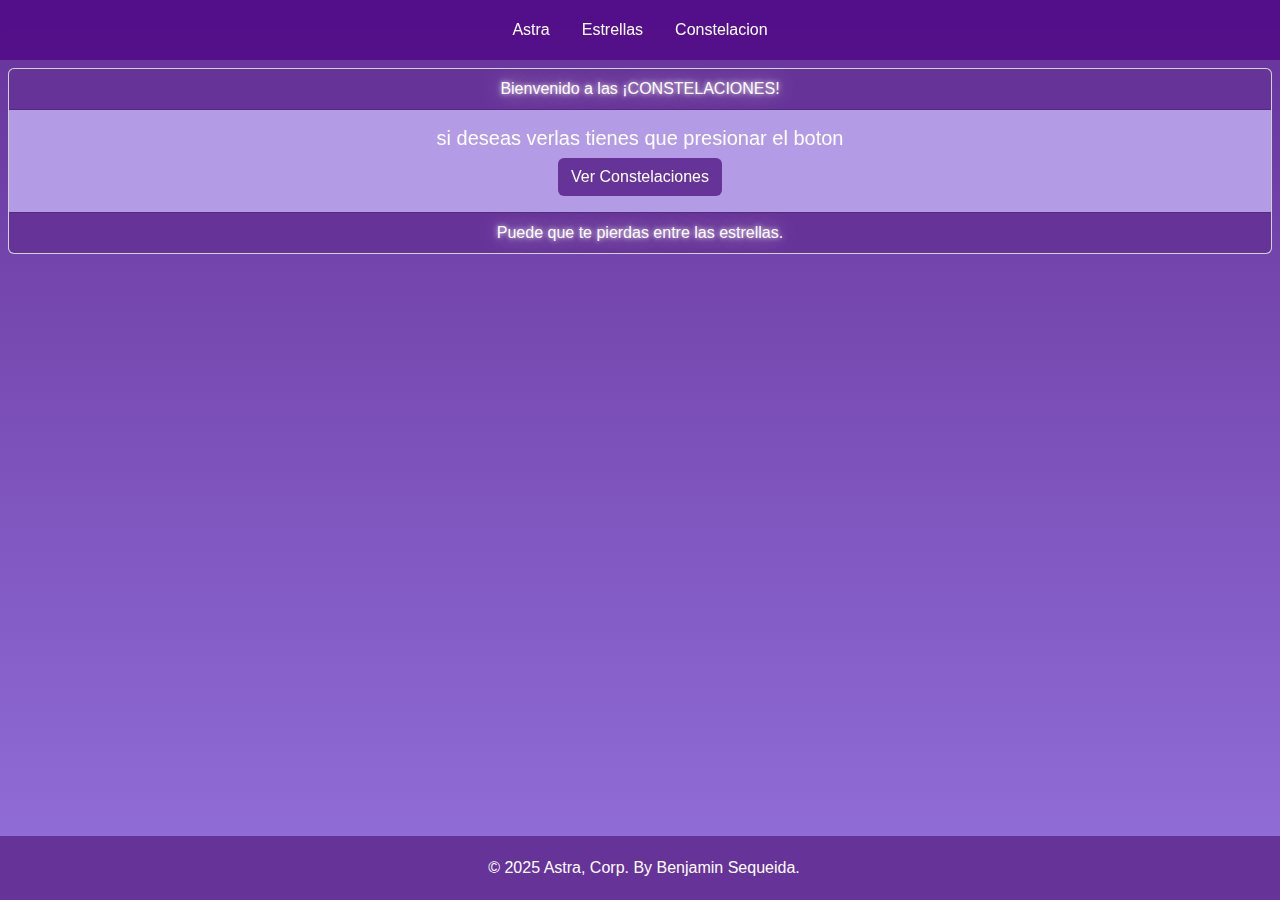
==== pages/constelacion/constelacion.html @ e0c228bf "cometeado" ====
<!DOCTYPE html>
<html lang="en">
  <head>
    <meta charset="UTF-8" />
    <meta name="viewport" content="width=device-width, initial-scale=1.0" />
    <script src="https://ajax.googleapis.com/ajax/libs/jquery/3.7.1/jquery.min.js"></script>
    <link
      href="https://cdn.jsdelivr.net/npm/bootstrap@5.3.3/dist/css/bootstrap.min.css"
      rel="stylesheet"
      integrity="sha384-QWTKZyjpPEjISv5WaRU9OFeRpok6YctnYmDr5pNlyT2bRjXh0JMhjY6hW+ALEwIH"
      crossorigin="anonymous"
    />
    <title>Astra</title>
    <link rel="stylesheet" href="constelacion.css" />
  </head>
  <body>
    <script type="module" src="../../src/assets/js/constelacion.js"></script>
    <header>
      <ul class="nav justify-content-center">
        <li class="nav-item">
          <a class="nav-link active" aria-current="page" href="../../index.html"
            >Astra</a
          >
        </li>
        <li class="nav-item">
          <a class="nav-link" href="../estrellas/estrellas.html">Estrellas</a>
        </li>
        <li class="nav-item">
          <a class="nav-link" href="constelacion.html">Constelacion</a>
        </li>
      </ul>
    </header>
    <main>
      <div class="card text-center m-2" id="card">
        <div class="card-header">Bienvenido a las ¡CONSTELACIONES!</div>
        <div class="card-body">
          <h5 class="card-title Estrella">
            si deseas verlas tienes que presionar el boton
          </h5>
          <a href="#" id="fnlBtn" class="btn">Ver Constelaciones</a>
        </div>
        <div class="card-footer">Puede que te pierdas entre las estrellas.</div>
      </div>

      <div class="text-center" id="load">
        <div class="spinner-border" role="status">
          <span class="visually-hidden">Loading...</span>
        </div>
      </div>
      <div class="grid-container">
        <div id="result"></div>
      </div>
    </main>
    <footer>
        <div class="container d-flex justify-content-center align-items-center">
          <div class="d-flex align-items-center">
            <span class="ms-2">&copy; 2025 Astra, Corp. By Benjamin Sequeida.</span>
          </div>
        </div>
      </footer>
  </body>
</html>
---- pages/constelacion/constelacion.css ----
html, body {
    height: 100%;
}

footer {
    background-color: rebeccapurple;
    position: fixed;        /* Fija el footer en la parte inferior */
    bottom: 0;              /* Lo posiciona al fondo de la pantalla */
    left: 0;                /* Alineado al borde izquierdo */
    width: 100%;            /* Asegura que el footer ocupe todo el ancho */
    color: white;           /* Color de texto */
    padding: 20px;          /* Espaciado dentro del footer */
    text-align: center;     /* Alinea el texto al centro */
}

body {
    background: linear-gradient(to bottom, rebeccapurple, mediumpurple);
    color: #000;          /* Color del texto */
    height: 100%;         /* Asegura que el body ocupe toda la altura de la ventana */
    overflow-x: hidden;   /* Evita el desbordamiento horizontal */
    margin: 0;            /* Elimina el margen por defecto */
    padding: 0;           /* Elimina el relleno por defecto */
    font-family: Arial, sans-serif; /* Establece la fuente */
    font-size: 16px;      /* Tamaño de la fuente */
    line-height: 1.5;     /* Altura de línea */
}

.nav {
    text-decoration: none;
    color: white;
    background-color: rgba(75, 0, 130, 0.7); /* Color de fondo semitransparente */
    position: relative; /* Asegura que el navbar esté posicionado correctamente */
    z-index: 10; /* Asigna un valor de z-index alto para que el navbar esté sobre los puntos */
    backdrop-filter: blur(5px); /* Aplica el desenfoque al fondo */
    -webkit-backdrop-filter: blur(5px); /* Soporte para navegadores basados en WebKit (Safari) */
    padding: 10px 20px; /* Agrega algo de relleno para mejorar la apariencia */
}

.nav-link {
    z-index: 10; /* Asegura que los enlaces dentro del navbar también estén sobre los puntos */
    text-decoration: none; /* Sin subrayado */
    color: white; /* Texto blanco */
    font-weight: normal; /* Quitar negrita */
    font-size: 1rem; /* Tamaño de fuente estándar */
}
.card-header{
    text-shadow:0 0 5px rgba(255, 255, 255, 0.9), 0 0 20px rgba(255, 255, 255, 0.7);
    color: white;
    background-color: rebeccapurple; /* Semitransparente, similar a rebeccapurple */
}
.card-body{
    color: white;
    background-color: rgba(147, 112, 219, 0.7); /* 70% de opacidad */
    backdrop-filter: blur(5px); /* Desenfoque de fondo */
    -webkit-backdrop-filter: blur(5px); /* Soporte para navegadores WebKit */
}
.card-footer{
    text-shadow:0 0 5px rgba(255, 255, 255, 0.9), 0 0 20px rgba(255, 255, 255, 0.7);
    color: white;
    background-color: rebeccapurple;
}

.btn{
    color: white;
    background-color: rebeccapurple;
}
#result{
    display: none;
}
#load{
    display: none;
}
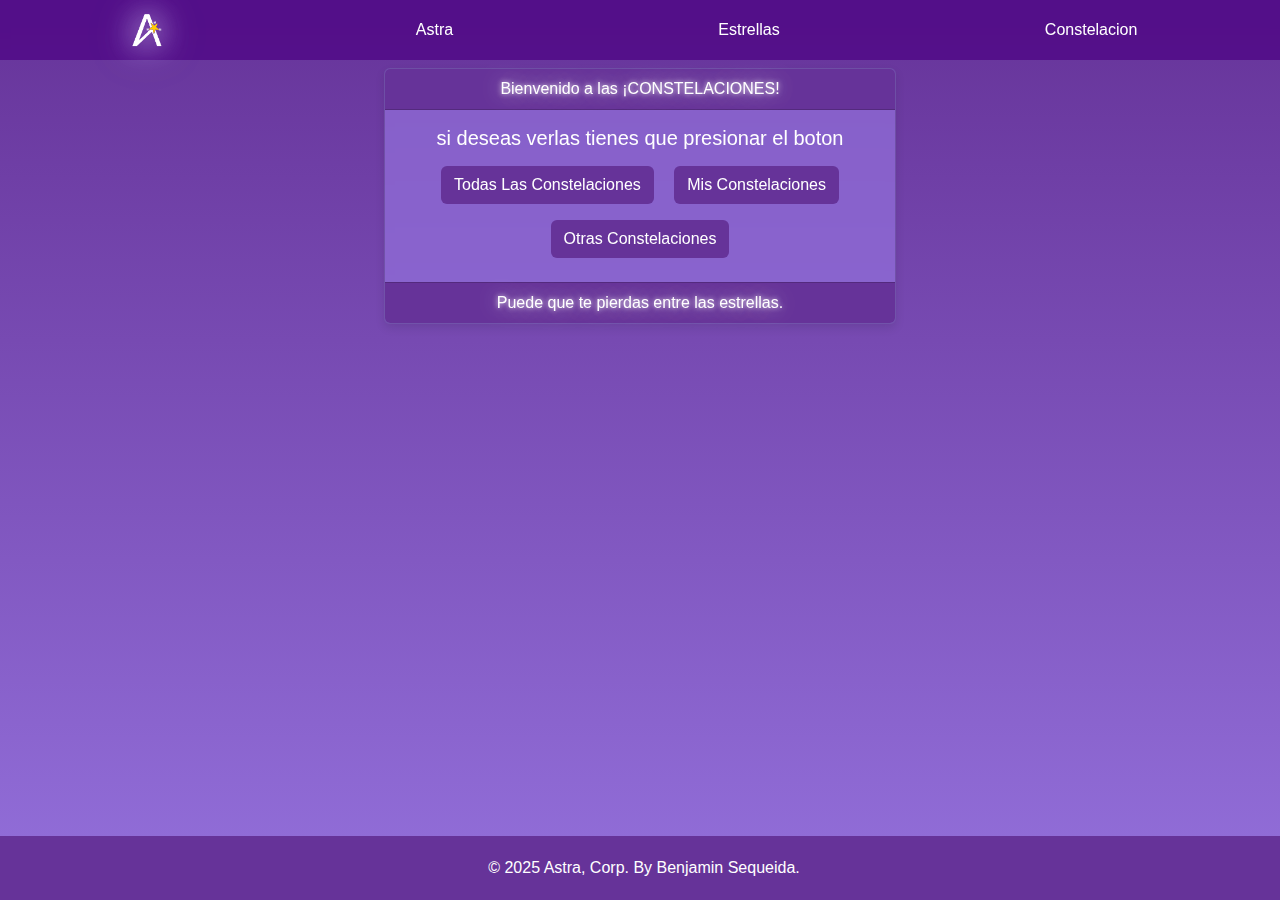
==== commit 729a85c7: "base" ====
--- a/pages/constelacion/constelacion.html
+++ b/pages/constelacion/constelacion.html
@@ -14,9 +14,10 @@
     <link rel="stylesheet" href="constelacion.css" />
   </head>
   <body>
-    <script type="module" src="../../src/assets/js/constelacion.js"></script>
+    <script src="../../src/assets/js/main.js"></script>
     <header>
-      <ul class="nav justify-content-center">
+      <ul class="nav">
+        <img class="logo" src="../../src/assets/img/logo.svg" />
         <li class="nav-item">
           <a class="nav-link active" aria-current="page" href="../../index.html"
             >Astra</a
@@ -31,13 +32,18 @@
       </ul>
     </header>
     <main>
+      <div><div class="falling-dots"></div></div>
       <div class="card text-center m-2" id="card">
         <div class="card-header">Bienvenido a las ¡CONSTELACIONES!</div>
         <div class="card-body">
           <h5 class="card-title Estrella">
             si deseas verlas tienes que presionar el boton
           </h5>
-          <a href="#" id="fnlBtn" class="btn">Ver Constelaciones</a>
+          <a href="#" id="allBtn" class="btn btnss m-2"
+            >Todas Las Constelaciones</a
+          >
+          <a href="#" id="myBtn" class="btn btnss m-2">Mis Constelaciones</a>
+          <a href="#" id="conBtn" class="btn btnss m-2">Otras Constelaciones</a>
         </div>
         <div class="card-footer">Puede que te pierdas entre las estrellas.</div>
       </div>
@@ -49,14 +55,17 @@
       </div>
       <div class="grid-container">
         <div id="result"></div>
+        <div id="resultAll"></div>
       </div>
     </main>
     <footer>
-        <div class="container d-flex justify-content-center align-items-center">
-          <div class="d-flex align-items-center">
-            <span class="ms-2">&copy; 2025 Astra, Corp. By Benjamin Sequeida.</span>
-          </div>
+      <div class="container d-flex justify-content-center align-items-center">
+        <div class="d-flex align-items-center">
+          <span class="ms-2"
+            >&copy; 2025 Astra, Corp. By Benjamin Sequeida.</span
+          >
         </div>
-      </footer>
+      </div>
+    </footer>
   </body>
 </html>
--- a/pages/constelacion/constelacion.css
+++ b/pages/constelacion/constelacion.css
@@ -25,7 +25,15 @@
     line-height: 1.5;     /* Altura de línea */
 }
 
+main{
+    display: flex;
+    justify-content: center;
+    justify-items: center;
+    align-items: center;
+} 
+
 .nav {
+    justify-content:space-around;
     text-decoration: none;
     color: white;
     background-color: rgba(75, 0, 130, 0.7); /* Color de fondo semitransparente */
@@ -33,7 +41,7 @@
     z-index: 10; /* Asigna un valor de z-index alto para que el navbar esté sobre los puntos */
     backdrop-filter: blur(5px); /* Aplica el desenfoque al fondo */
     -webkit-backdrop-filter: blur(5px); /* Soporte para navegadores basados en WebKit (Safari) */
-    padding: 10px 20px; /* Agrega algo de relleno para mejorar la apariencia */
+    padding: 10px; /* Agrega algo de relleno para mejorar la apariencia */
 }
 
 .nav-link {
@@ -50,9 +58,29 @@
 }
 .card-body{
     color: white;
-    background-color: rgba(147, 112, 219, 0.7); /* 70% de opacidad */
-    backdrop-filter: blur(5px); /* Desenfoque de fondo */
-    -webkit-backdrop-filter: blur(5px); /* Soporte para navegadores WebKit */
+}
+.card {
+    background-color: rgba(147, 112, 219, 0.7); /* Color semitransparente similar a mediumpurple */
+    backdrop-filter: blur(5px); /* Aplica el desenfoque al fondo */
+    -webkit-backdrop-filter: blur(5px); /* Soporte para navegadores basados en WebKit (Safari) */
+    width: 90%; /* Ocupa el 90% del ancho disponible */
+    max-width: 550px; /* Máximo 550px */
+    margin: 0 auto; /* Centra horizontalmente */
+    box-shadow: 0 4px 10px rgba(0, 0, 0, 0.1); /* Sombras para efecto de elevación */
+    display: flex; /* Flexbox */
+    flex-direction: column; /* Apila elementos */
+}
+
+@media (min-width: 768px) {
+    .card {
+        width: 60%; /* Ajusta el ancho para pantallas más grandes */
+    }
+}
+
+@media (min-width: 1200px) {
+    .card {
+        width: 40%; /* Aún más ajustado en pantallas grandes */
+    }
 }
 .card-footer{
     text-shadow:0 0 5px rgba(255, 255, 255, 0.9), 0 0 20px rgba(255, 255, 255, 0.7);
@@ -69,4 +97,40 @@
 }
 #load{
     display: none;
+}
+.falling-dots {
+    position: absolute;
+    top: 0;
+    left: 0;
+    right: 0;
+    bottom: 0;
+    pointer-events: none; /* Evita que los asteriscos bloqueen la interacción con otros elementos */
+    z-index: -1; /* Asegura que los asteriscos caigan detrás del navbar */
+}
+  
+  .star {
+    text-shadow:0 0 10px rgba(255, 255, 255, 0.9), 0 0 20px rgba(255, 255, 255, 0.7);
+    position: absolute;
+    font-size: 2rem; /* Ajusta el tamaño del asterisco */
+    color: white;
+    animation: fall 5s linear infinite; /* La animación que hará que los asteriscos caigan */
+}
+
+/* Animación de caída de los puntos */
+@keyframes fall {
+    0% {
+      top: -10px; /* Comienza fuera de la pantalla por encima */
+    }
+    100% {
+      top: 90vh; /* Termina fuera de la pantalla por debajo */
+    }
+}
+.logo{
+    z-index: 12;
+    padding: 0 0 0 0;
+    margin: 0 0 0 0;
+    width: 40px;
+    filter: drop-shadow(0 0 15px rgba(255, 255, 255, 0.8)) 
+            drop-shadow(0 0 15px rgba(147, 112, 219, 0.8)); /* Resplandor ajustado */
+    transition: filter 0.1s infinite; /* Suaviza cambios futuros si los necesitas */
 }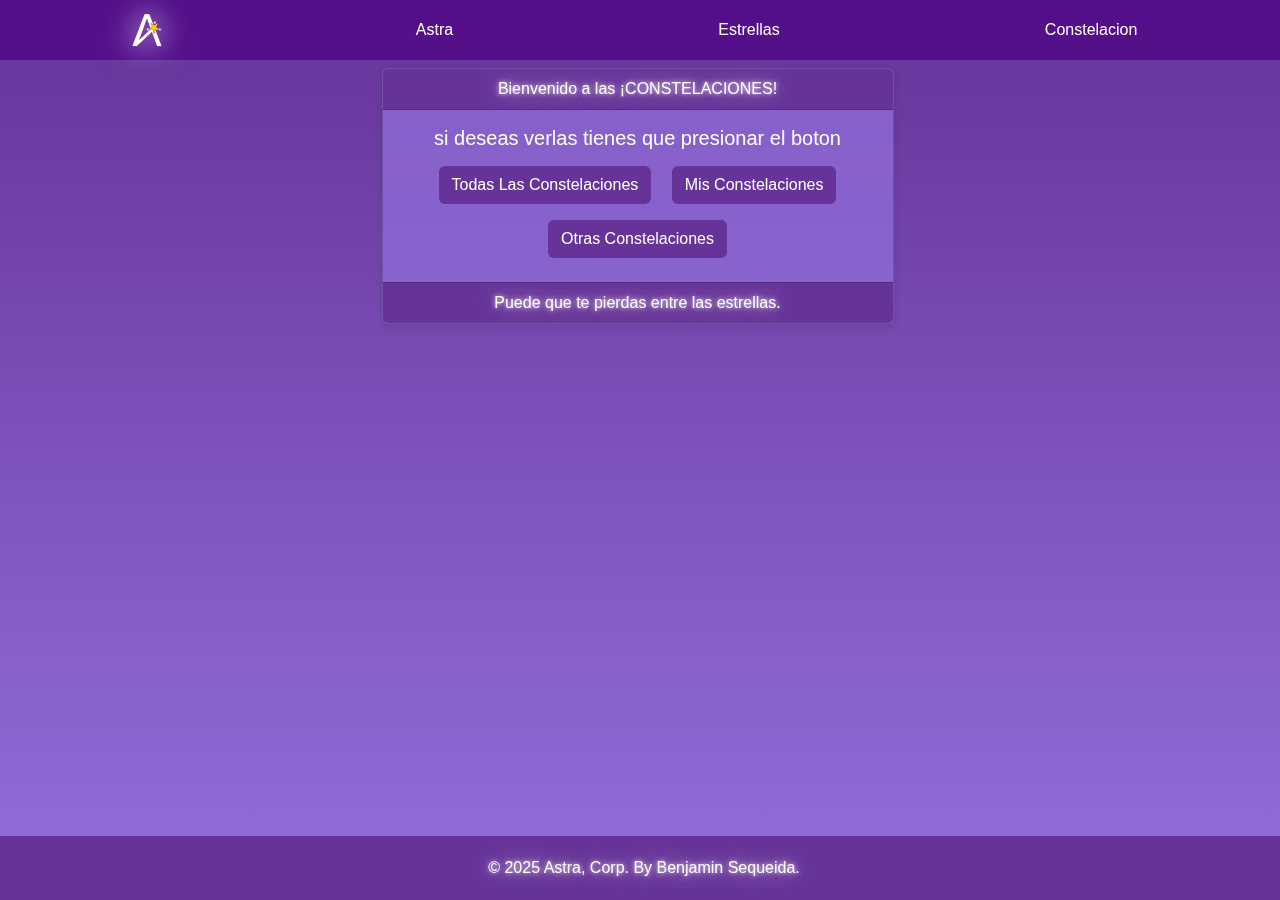
==== commit e9497448: "starssss" ====
--- a/pages/constelacion/constelacion.html
+++ b/pages/constelacion/constelacion.html
@@ -53,9 +53,12 @@
           <span class="visually-hidden">Loading...</span>
         </div>
       </div>
-      <div class="grid-container">
-        <div id="result"></div>
-        <div id="resultAll"></div>
+      <div id="tituls" class="grid-containers">
+        <h5 id="tu">Tus Constelaciones:
+          <div id="result"></div></h5>
+        <h5 id="ot">Otras Constelaciones:
+          <div id="resultAll"></div></h5>
+        </div>
       </div>
     </main>
     <footer>
--- a/pages/constelacion/constelacion.css
+++ b/pages/constelacion/constelacion.css
@@ -1,136 +1,199 @@
-html, body {
-    height: 100%;
+html,
+body {
+  height: 100%;
 }
 
 footer {
-    background-color: rebeccapurple;
-    position: fixed;        /* Fija el footer en la parte inferior */
-    bottom: 0;              /* Lo posiciona al fondo de la pantalla */
-    left: 0;                /* Alineado al borde izquierdo */
-    width: 100%;            /* Asegura que el footer ocupe todo el ancho */
-    color: white;           /* Color de texto */
-    padding: 20px;          /* Espaciado dentro del footer */
-    text-align: center;     /* Alinea el texto al centro */
+  text-shadow: 0 0 5px rgba(255, 255, 255, 0.9),
+    0 0 20px rgba(255, 255, 255, 0.7);
+  background-color: rebeccapurple;
+  position: fixed; /* Fija el footer en la parte inferior */
+  bottom: 0; /* Lo posiciona al fondo de la pantalla */
+  left: 0; /* Alineado al borde izquierdo */
+  width: 100%; /* Asegura que el footer ocupe todo el ancho */
+  color: white; /* Color de texto */
+  padding: 20px; /* Espaciado dentro del footer */
+  text-align: center; /* Alinea el texto al centro */
 }
 
 body {
-    background: linear-gradient(to bottom, rebeccapurple, mediumpurple);
-    color: #000;          /* Color del texto */
-    height: 100%;         /* Asegura que el body ocupe toda la altura de la ventana */
-    overflow-x: hidden;   /* Evita el desbordamiento horizontal */
-    margin: 0;            /* Elimina el margen por defecto */
-    padding: 0;           /* Elimina el relleno por defecto */
-    font-family: Arial, sans-serif; /* Establece la fuente */
-    font-size: 16px;      /* Tamaño de la fuente */
-    line-height: 1.5;     /* Altura de línea */
+  background: linear-gradient(to bottom, rebeccapurple, mediumpurple);
+  color: #000; /* Color del texto */
+  height: 100%; /* Asegura que el body ocupe toda la altura de la ventana */
+  overflow: hidden; /* Evita el desbordamiento horizontal */
+  margin: 0; /* Elimina el margen por defecto */
+  padding: 0; /* Elimina el relleno por defecto */
+  font-family: Arial, sans-serif; /* Establece la fuente */
+  font-size: 16px; /* Tamaño de la fuente */
+  line-height: 1.5; /* Altura de línea */
 }
 
-main{
-    display: flex;
-    justify-content: center;
-    justify-items: center;
-    align-items: center;
-} 
+main {
+  display: flex;
+  justify-content: center;
+  justify-items: center;
+  align-items: center;
+}
 
 .nav {
-    justify-content:space-around;
-    text-decoration: none;
-    color: white;
-    background-color: rgba(75, 0, 130, 0.7); /* Color de fondo semitransparente */
-    position: relative; /* Asegura que el navbar esté posicionado correctamente */
-    z-index: 10; /* Asigna un valor de z-index alto para que el navbar esté sobre los puntos */
-    backdrop-filter: blur(5px); /* Aplica el desenfoque al fondo */
-    -webkit-backdrop-filter: blur(5px); /* Soporte para navegadores basados en WebKit (Safari) */
-    padding: 10px; /* Agrega algo de relleno para mejorar la apariencia */
+  justify-content: space-around;
+  text-decoration: none;
+  color: white;
+  background-color: rgba(75, 0, 130, 0.7); /* Color de fondo semitransparente */
+  position: relative; /* Asegura que el navbar esté posicionado correctamente */
+  z-index: 10; /* Asigna un valor de z-index alto para que el navbar esté sobre los puntos */
+  backdrop-filter: blur(5px); /* Aplica el desenfoque al fondo */
+  -webkit-backdrop-filter: blur(
+    5px
+  ); /* Soporte para navegadores basados en WebKit (Safari) */
+  padding: 10px; /* Agrega algo de relleno para mejorar la apariencia */
 }
 
 .nav-link {
-    z-index: 10; /* Asegura que los enlaces dentro del navbar también estén sobre los puntos */
-    text-decoration: none; /* Sin subrayado */
-    color: white; /* Texto blanco */
-    font-weight: normal; /* Quitar negrita */
-    font-size: 1rem; /* Tamaño de fuente estándar */
+  z-index: 10; /* Asegura que los enlaces dentro del navbar también estén sobre los puntos */
+  text-decoration: none; /* Sin subrayado */
+  color: white; /* Texto blanco */
+  font-weight: normal; /* Quitar negrita */
+  font-size: 1rem; /* Tamaño de fuente estándar */
 }
-.card-header{
-    text-shadow:0 0 5px rgba(255, 255, 255, 0.9), 0 0 20px rgba(255, 255, 255, 0.7);
-    color: white;
-    background-color: rebeccapurple; /* Semitransparente, similar a rebeccapurple */
+.card-header {
+  text-shadow: 0 0 5px rgba(255, 255, 255, 0.9),
+    0 0 20px rgba(255, 255, 255, 0.7);
+  color: white;
+  background-color: rebeccapurple; /* Semitransparente, similar a rebeccapurple */
 }
-.card-body{
-    color: white;
+.card-body {
+  color: white;
 }
 .card {
-    background-color: rgba(147, 112, 219, 0.7); /* Color semitransparente similar a mediumpurple */
-    backdrop-filter: blur(5px); /* Aplica el desenfoque al fondo */
-    -webkit-backdrop-filter: blur(5px); /* Soporte para navegadores basados en WebKit (Safari) */
-    width: 90%; /* Ocupa el 90% del ancho disponible */
-    max-width: 550px; /* Máximo 550px */
-    margin: 0 auto; /* Centra horizontalmente */
-    box-shadow: 0 4px 10px rgba(0, 0, 0, 0.1); /* Sombras para efecto de elevación */
-    display: flex; /* Flexbox */
-    flex-direction: column; /* Apila elementos */
+  background-color: rgba(
+    147,
+    112,
+    219,
+    0.7
+  ); /* Color semitransparente similar a mediumpurple */
+  backdrop-filter: blur(5px); /* Aplica el desenfoque al fondo */
+  -webkit-backdrop-filter: blur(
+    5px
+  ); /* Soporte para navegadores basados en WebKit (Safari) */
+  width: 90%; /* Ocupa el 90% del ancho disponible */
+  max-width: 550px; /* Máximo 550px */
+  margin: 0 auto; /* Centra horizontalmente */
+  box-shadow: 0 4px 10px rgba(0, 0, 0, 0.1); /* Sombras para efecto de elevación */
+  display: flex; /* Flexbox */
+  flex-direction: column; /* Apila elementos */
 }
 
 @media (min-width: 768px) {
-    .card {
-        width: 60%; /* Ajusta el ancho para pantallas más grandes */
-    }
+  .card {
+    width: 60%; /* Ajusta el ancho para pantallas más grandes */
+  }
 }
 
 @media (min-width: 1200px) {
-    .card {
-        width: 40%; /* Aún más ajustado en pantallas grandes */
-    }
+  .card {
+    width: 40%; /* Aún más ajustado en pantallas grandes */
+  }
 }
-.card-footer{
-    text-shadow:0 0 5px rgba(255, 255, 255, 0.9), 0 0 20px rgba(255, 255, 255, 0.7);
-    color: white;
-    background-color: rebeccapurple;
+.card-footer {
+  text-shadow: 0 0 5px rgba(255, 255, 255, 0.9),
+    0 0 20px rgba(255, 255, 255, 0.7);
+  color: white;
+  background-color: rebeccapurple;
 }
 
-.btn{
-    color: white;
-    background-color: rebeccapurple;
+.btn {
+  color: white;
+  background-color: rebeccapurple;
 }
-#result{
-    display: none;
+.grid-containers {
+  text-align: center;
+  display: none;
+  display: grid;
+  grid-template-columns: 1fr 1fr; /* Define dos columnas con el mismo tamaño */
+  gap: 5px; /* Espacio entre los elementos */
 }
-#load{
-    display: none;
+@media (max-width: 768px) {
+  /* Pantallas con un ancho máximo de 768px */
+  .grid-containers {
+    grid-template-columns: 1fr; /* Una columna */
+  }
 }
+#tu,
+#ot {
+  margin: 2px;
+  text-shadow: 0 0 5px rgba(255, 255, 255, 0.9),
+    0 0 20px rgba(255, 255, 255, 0.7);
+  color: white;
+  display: none;
+}
+#result,
+#resultAll {
+  overflow-x: hidden;
+  overflow-y: auto; /* Permite el scroll solo en el eje Y (vertical) */
+  max-height: 70vh; /* Ajusta este valor según lo necesites */
+}
+#load {
+  justify-content: center;
+  display: none;
+}
+/* Cambiar el color del track (la parte por donde se mueve el thumb) */
+::-webkit-scrollbar {
+  width: 10px; /* Establece el ancho de la barra de desplazamiento */
+  height: 10px; /* Si también quieres cambiar el scroll horizontal */
+}
+
+/* Cambiar el color del thumb (la parte que se mueve) */
+::-webkit-scrollbar-thumb {
+  background-color: rebeccapurple; /* Color del thumb */
+  border-radius: 10px; /* Bordes redondeados */
+}
+
+/* Cambiar el color del thumb cuando el usuario pasa el mouse sobre él */
+::-webkit-scrollbar-thumb:hover {
+  background-color: rebeccapurple; /* Color del thumb en hover */
+}
+
+/* Cambiar el color del track (fondo del scroll) */
+::-webkit-scrollbar-track {
+  background: mediumpurple; /* Color de fondo del track */
+  border-radius: 10px; /* Bordes redondeados */
+}
+
 .falling-dots {
-    position: absolute;
-    top: 0;
-    left: 0;
-    right: 0;
-    bottom: 0;
-    pointer-events: none; /* Evita que los asteriscos bloqueen la interacción con otros elementos */
-    z-index: -1; /* Asegura que los asteriscos caigan detrás del navbar */
+  position: absolute;
+  top: 0;
+  left: 0;
+  right: 0;
+  bottom: 0;
+  pointer-events: none; /* Evita que los asteriscos bloqueen la interacción con otros elementos */
+  z-index: -1; /* Asegura que los asteriscos caigan detrás del navbar */
 }
-  
-  .star {
-    text-shadow:0 0 10px rgba(255, 255, 255, 0.9), 0 0 20px rgba(255, 255, 255, 0.7);
-    position: absolute;
-    font-size: 2rem; /* Ajusta el tamaño del asterisco */
-    color: white;
-    animation: fall 5s linear infinite; /* La animación que hará que los asteriscos caigan */
+
+.star {
+  text-shadow: 0 0 10px rgba(255, 255, 255, 0.9),
+    0 0 20px rgba(255, 255, 255, 0.7);
+  position: absolute;
+  font-size: 2rem; /* Ajusta el tamaño del asterisco */
+  color: white;
+  animation: fall 5s linear infinite; /* La animación que hará que los asteriscos caigan */
 }
 
 /* Animación de caída de los puntos */
 @keyframes fall {
-    0% {
-      top: -10px; /* Comienza fuera de la pantalla por encima */
-    }
-    100% {
-      top: 90vh; /* Termina fuera de la pantalla por debajo */
-    }
+  0% {
+    top: -10px; /* Comienza fuera de la pantalla por encima */
+  }
+  100% {
+    top: 90vh; /* Termina fuera de la pantalla por debajo */
+  }
 }
-.logo{
-    z-index: 12;
-    padding: 0 0 0 0;
-    margin: 0 0 0 0;
-    width: 40px;
-    filter: drop-shadow(0 0 15px rgba(255, 255, 255, 0.8)) 
-            drop-shadow(0 0 15px rgba(147, 112, 219, 0.8)); /* Resplandor ajustado */
-    transition: filter 0.1s infinite; /* Suaviza cambios futuros si los necesitas */
-}+.logo {
+  z-index: 12;
+  padding: 0 0 0 0;
+  margin: 0 0 0 0;
+  width: 40px;
+  filter: drop-shadow(0 0 15px rgba(255, 255, 255, 0.8))
+    drop-shadow(0 0 15px rgba(147, 112, 219, 0.8)); /* Resplandor ajustado */
+  transition: filter 0.1s infinite; /* Suaviza cambios futuros si los necesitas */
+}
